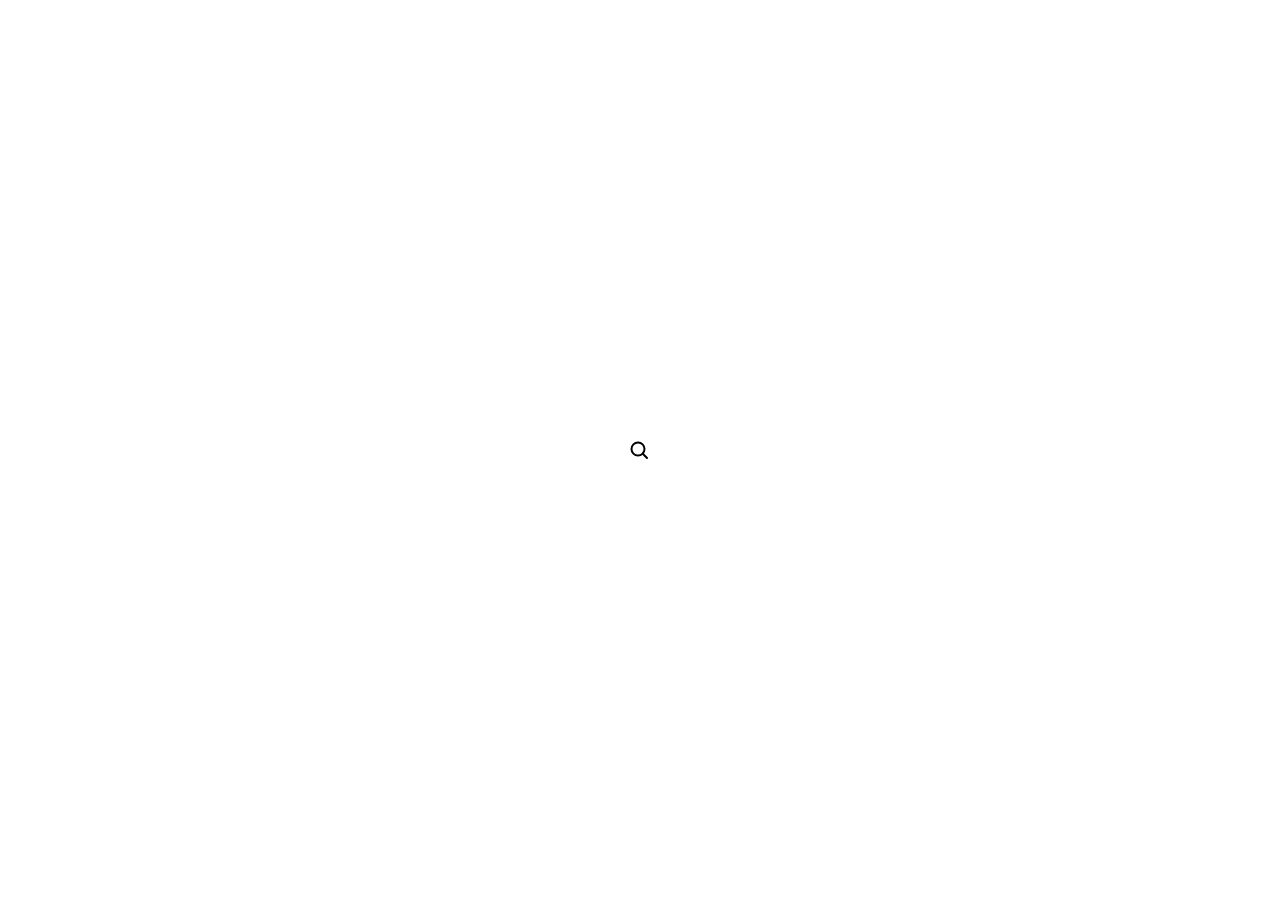
==== web/index.html @ 29fda671 "Search gno.land: realms, packages and their source, accounts, tokens and transactions on mainnet and" ====
<!doctype html>
<html lang="en">
<head>
<meta charset="utf-8">
<meta name="viewport" content="width=device-width, initial-scale=1, viewport-fit=cover">
<meta name="theme-color" content="#f3f4fb" media="(prefers-color-scheme: light)">
<meta name="theme-color" content="#05060d" media="(prefers-color-scheme: dark)">
<title>Search gno.land</title>
<meta name="description" content="Search everything written on gno.land.">
<link rel="preconnect" href="https://fonts.gstatic.com" crossorigin>
<link rel="stylesheet" href="https://fonts.googleapis.com/css2?family=Space+Grotesk:wght@400;500;600&family=JetBrains+Mono:wght@400;500&display=swap">
<link rel="stylesheet" href="/base.css">
<script src="/theme.js"></script>
<style>
  /* Sections: sr- search bar (with home and day/night inside it), rs- results, rd- reader.
     --col is the one content width: the open bar, the results and the page share both edges. */
  html, body { margin: 0; height: 100%; overflow: hidden; background: var(--bg); color: var(--ink);
    font: 400 var(--t-m)/1.5 "Space Grotesk", system-ui, -apple-system, "Segoe UI", sans-serif; }
  #bg { position: fixed; inset: 0; width: 100%; height: 100%; display: block; }

  /* search: a button at rest, a bar while searching, docked while reading */
  :root { --col: min(760px, calc(100vw - 32px)); }
  .sr-bar { --top: 22vh; position: fixed; z-index: 3; left: 50%; top: 50%; transform: translate(-50%, -50%);
    width: 64px; height: 64px; border-radius: 32px; display: flex; align-items: center;
    background: var(--glass); border: 1px solid var(--line);
    backdrop-filter: blur(18px); -webkit-backdrop-filter: blur(18px);
    box-shadow: 0 0 48px var(--glow), 0 18px 60px var(--shade);
    transition: width .45s var(--ease), top .5s var(--ease), bottom .5s var(--ease), transform .5s var(--ease); }
  .sr-bar::before { content: ""; position: absolute; inset: -6px; border-radius: inherit; pointer-events: none;
    border: 1px solid var(--line); animation: sr-pulse 3.2s ease-in-out infinite; }
  @keyframes sr-pulse { 50% { inset: -14px; opacity: 0; } }
  .sr-go { flex: none; width: 62px; height: 62px; border: 0; background: none; color: var(--accent);
    display: grid; place-items: center; cursor: pointer; border-radius: 31px; }
  .sr-go svg { width: 24px; height: 24px; }
  .sr-q { flex: 1; min-width: 0; height: 100%; border: 0; outline: 0; background: none; color: var(--ink);
    font: inherit; font-size: var(--t-xl); padding: 0 8px 0 0; opacity: 0; pointer-events: none; transition: opacity .25s; }
  .sr-q::placeholder { color: var(--dim); }
  .sr-q::-webkit-search-cancel-button { display: none; }
  /* home and day/night: icon buttons at the bar's right end, only while it is open */
  .sr-ico { flex: none; width: 44px; height: 44px; margin-right: 6px; border: 0; border-radius: 22px; background: none;
    color: var(--dim); cursor: pointer; display: none; place-items: center; }
  .sr-ico + .sr-ico { margin-left: -4px; }
  .sr-ico svg { width: 20px; height: 20px; }
  @media (hover: hover) { .sr-ico:hover { color: var(--accent); } }
  body.open .sr-ico { display: grid; }
  /* the smallest phones: tighter icons and a slightly smaller box text, so "Search gno.land" fits */
  @media (max-width: 379px) {
    body.open .sr-go { width: 46px; }
    .sr-ico { width: 38px; margin-right: 4px; }
    .sr-q { font-size: var(--t-l); }
  }
  #theme .th-sun, :root[data-dark] #theme .th-moon { display: none; }
  :root[data-dark] #theme .th-sun { display: block; }
  body.open .sr-bar { width: var(--col); top: var(--top); transform: translate(-50%, 0); }
  body.open .sr-bar::before { animation: none; opacity: 0; }
  body.open .sr-q { opacity: 1; pointer-events: auto; }
  body.open .sr-go { width: 56px; }
  body.reading .sr-bar { top: 14px; }
  @media (max-width: 700px) {
    .sr-bar { --top: 16px; }
    body.reading .sr-bar { top: auto; bottom: max(14px, env(safe-area-inset-bottom)); }
  }
  @media (max-height: 500px) { .sr-bar { --top: 12px; } }

  /* results: an overlay under the bar whose count line and list exist from the first paint at
     their final size, so nothing below the box moves while results arrive */
  .rs-wrap { --rs-top: calc(22vh + 64px); position: fixed; z-index: 2; left: 50%; transform: translateX(-50%);
    top: var(--rs-top); bottom: 0; width: var(--col); display: flex; flex-direction: column;
    opacity: 0; pointer-events: none; transition: opacity .25s; }
  @media (max-width: 700px) { .rs-wrap { --rs-top: 80px; } }
  @media (max-height: 500px) { .rs-wrap { --rs-top: 76px; } }
  body.open:not(.reading) .rs-wrap { opacity: 1; pointer-events: auto; }
  .rs-count { flex: none; height: 34px; display: flex; align-items: center; justify-content: space-between; gap: 12px;
    padding: 0 6px; font: 400 var(--t-xs)/1 var(--mono); color: var(--dim); white-space: nowrap; overflow: hidden; }
  .rs-count span { min-width: 0; overflow: hidden; text-overflow: ellipsis; }
  /* the network name is the switch: an inline text link the full height of the row, not a second button */
  .rs-net { flex: none; height: 34px; padding: 0 0 0 8px; border: 0; background: none; font: inherit; color: var(--accent);
    text-decoration: underline; text-underline-offset: 3px; cursor: pointer; }
  @media (max-width: 379px) { .rs-blk { display: none; } }  /* the count comes first on the smallest phones */
  .rs-net:disabled { color: var(--dim); text-decoration: none; cursor: default; }
  .rs-list { flex: 1; min-height: 0; overflow-y: auto; overscroll-behavior: contain; margin: 0; padding: 0 0 24px;
    list-style: none; scrollbar-width: thin; }
  /* every card is one fixed shape: title, path, two snippet lines, meta, each clamped */
  .rs-card { display: grid; grid-template-rows: 24px 20px 42px 20px; row-gap: 2px; height: 128px;
    margin: 0 0 8px; padding: 10px 18px; border-radius: 16px; cursor: pointer; overflow: hidden;
    background: var(--card); border: 1px solid transparent;
    backdrop-filter: blur(12px); -webkit-backdrop-filter: blur(12px); transition: border-color .15s, background .15s; }
  .rs-card.sel { border-color: var(--line); background: var(--card-on); }
  @media (hover: hover) { .rs-card:hover { border-color: var(--line); background: var(--card-on); } }
  .rs-t, .rs-u, .rs-m { overflow: hidden; text-overflow: ellipsis; white-space: nowrap; }
  .rs-t { font-weight: 600; font-size: var(--t-l); line-height: 24px; }
  .rs-u { font: 400 var(--t-xs)/20px var(--mono); color: var(--path); }
  .rs-s { color: var(--dim); font-size: var(--t-s); line-height: 21px; display: -webkit-box; -webkit-line-clamp: 2;
    -webkit-box-orient: vertical; overflow: hidden; overflow-wrap: anywhere; }
  .rs-m { font: 400 var(--t-xs)/20px var(--mono); color: var(--dim); }
  .rs-s mark { background: var(--mark); color: var(--ink); border-radius: 3px; padding: 0 2px; }
  .rs-none { height: 128px; display: grid; place-items: center; text-align: center; color: var(--dim);
    padding: 0 18px; overflow: hidden; overflow-wrap: anywhere; }

  /* reader */
  .rd-wrap { position: fixed; z-index: 1; inset: 0; overflow-y: auto; opacity: 0; pointer-events: none;
    padding: 88px 16px 40px; transition: opacity .35s; background: var(--bg); }
  @media (max-width: 700px) { .rd-wrap { padding: 20px 16px 104px; } }
  body.reading .rd-wrap { opacity: 1; pointer-events: auto; }
  .rd-doc { max-width: 760px; margin: 0 auto; }
  .rd-meta { display: flex; align-items: center; min-height: 44px; margin-bottom: 14px;
    font: 400 var(--t-xs)/1.4 var(--mono); color: var(--dim); }
  .rd-meta > div { min-width: 0; display: flex; flex-direction: column; }
  .rd-meta a { color: var(--path); text-decoration: none; overflow: hidden; text-overflow: ellipsis; white-space: nowrap; }
  .rd-state { height: 17px; overflow: hidden; white-space: nowrap; text-overflow: ellipsis; }
  .rd-body { line-height: 1.65; overflow-wrap: anywhere; min-height: 60vh; }
  .rd-body h1, .rd-body h2, .rd-body h3 { line-height: 1.25; text-wrap: balance; }
  .rd-body a { color: var(--accent); }
  .rd-body .rd-host { color: var(--dim); font: 400 var(--t-xs) var(--mono); }
  .rd-body pre, .rd-body code { font-family: var(--mono); font-size: 13px; }
  .rd-body pre { background: var(--faint); border-radius: 10px; padding: 12px; overflow-x: auto; }
  .rd-body table { border-collapse: collapse; display: block; overflow-x: auto; max-width: 100%; }
  .rd-body td, .rd-body th { border: 1px solid var(--faint); padding: 6px 10px; }
  .rd-body blockquote { border-left: 2px solid var(--accent); margin: 0; padding-left: 14px; color: var(--dim); }
  .rd-dim { color: var(--dim); }

  /* the resting screen's two lines: what is indexed, and how to search or switch network */
  .hint { position: fixed; z-index: 1; left: 16px; right: 16px; bottom: max(10px, env(safe-area-inset-bottom)); height: 56px;
    display: flex; flex-direction: column; align-items: center; justify-content: center; text-align: center;
    font: 400 var(--hint-size)/20px var(--mono); color: var(--dim); overflow: hidden; transition: opacity .3s;
    /* both lines one size, scaled down on narrow phones so the whole text fits instead of being cut (2026-11-16):
       the longest line is ~47 mono characters, about 0.6em each, inside 100vw - 32px */
    --hint-size: clamp(9.5px, calc((100vw - 32px) / 48 / 0.6), var(--t-xs)); }
  .hint > span { max-width: 100%; white-space: nowrap; overflow: hidden; }
  .hint > span + span { height: 32px; display: flex; align-items: center; justify-content: center; gap: .6ch; }
  .hint-net { height: 32px; padding: 0 2px; border: 0; background: none; font: inherit; color: var(--accent);
    text-decoration: underline; text-underline-offset: 3px; cursor: pointer; }
  body.open .hint { opacity: 0; pointer-events: none; }
  @media (prefers-reduced-motion: reduce) { *, .sr-bar::before { animation: none !important; transition: none !important; } }
</style>
</head>
<body>
<canvas id="bg" aria-hidden="true"></canvas>

<div class="sr-bar" role="search">
  <button class="sr-go" id="go" aria-label="Search gno.land">
    <svg viewBox="0 0 24 24" fill="none" stroke="currentColor" stroke-width="2" stroke-linecap="round"><circle cx="11" cy="11" r="6.5"/><path d="M20 20l-4.2-4.2"/></svg>
  </button>
  <input class="sr-q" id="q" type="search" maxlength="200" placeholder="Search gno.land" autocomplete="off" spellcheck="false" enterkeyhint="search" aria-label="Search gno.land" aria-controls="results">
  <button class="sr-ico" id="home" aria-label="Home">
    <svg viewBox="0 0 24 24" fill="none" stroke="currentColor" stroke-width="2" stroke-linecap="round" stroke-linejoin="round"><path d="M4 11l8-7 8 7"/><path d="M6 9.5V20h12V9.5"/></svg>
  </button>
  <button class="sr-ico" id="theme" aria-label="Switch day and night">
    <svg class="th-moon" viewBox="0 0 24 24" fill="none" stroke="currentColor" stroke-width="2" stroke-linecap="round" stroke-linejoin="round"><path d="M20 14.5A8 8 0 1 1 9.5 4a6.5 6.5 0 0 0 10.5 10.5z"/></svg>
    <svg class="th-sun" viewBox="0 0 24 24" fill="none" stroke="currentColor" stroke-width="2" stroke-linecap="round"><circle cx="12" cy="12" r="4"/><path d="M12 2v2M12 20v2M4.9 4.9l1.4 1.4M17.7 17.7l1.4 1.4M2 12h2M20 12h2M4.9 19.1l1.4-1.4M17.7 6.3l1.4-1.4"/></svg>
  </button>
</div>

<div class="rs-wrap">
  <div class="rs-count" aria-live="polite"><span id="count"></span><button class="rs-net" id="net" hidden></button></div>
  <ul class="rs-list" id="results" role="listbox" aria-label="Results"></ul>
</div>

<div class="rd-wrap" id="reader">
  <article class="rd-doc">
    <div class="rd-meta"><div><a id="src" target="_blank" rel="nofollow noopener noreferrer"></a><span class="rd-state" id="state"></span></div></div>
    <div class="rd-body" id="body"></div>
  </article>
</div>

<div class="hint" id="hint"><span id="hint-stats"></span><span><span id="hint-how"></span><button class="hint-net" id="hint-net" hidden></button></span></div>

<script src="https://cdnjs.cloudflare.com/ajax/libs/marked/12.0.2/marked.min.js"></script>
<script src="https://cdnjs.cloudflare.com/ajax/libs/dompurify/3.1.6/purify.min.js"></script>
<script type="module" src="/app.js"></script>
</body>
</html>
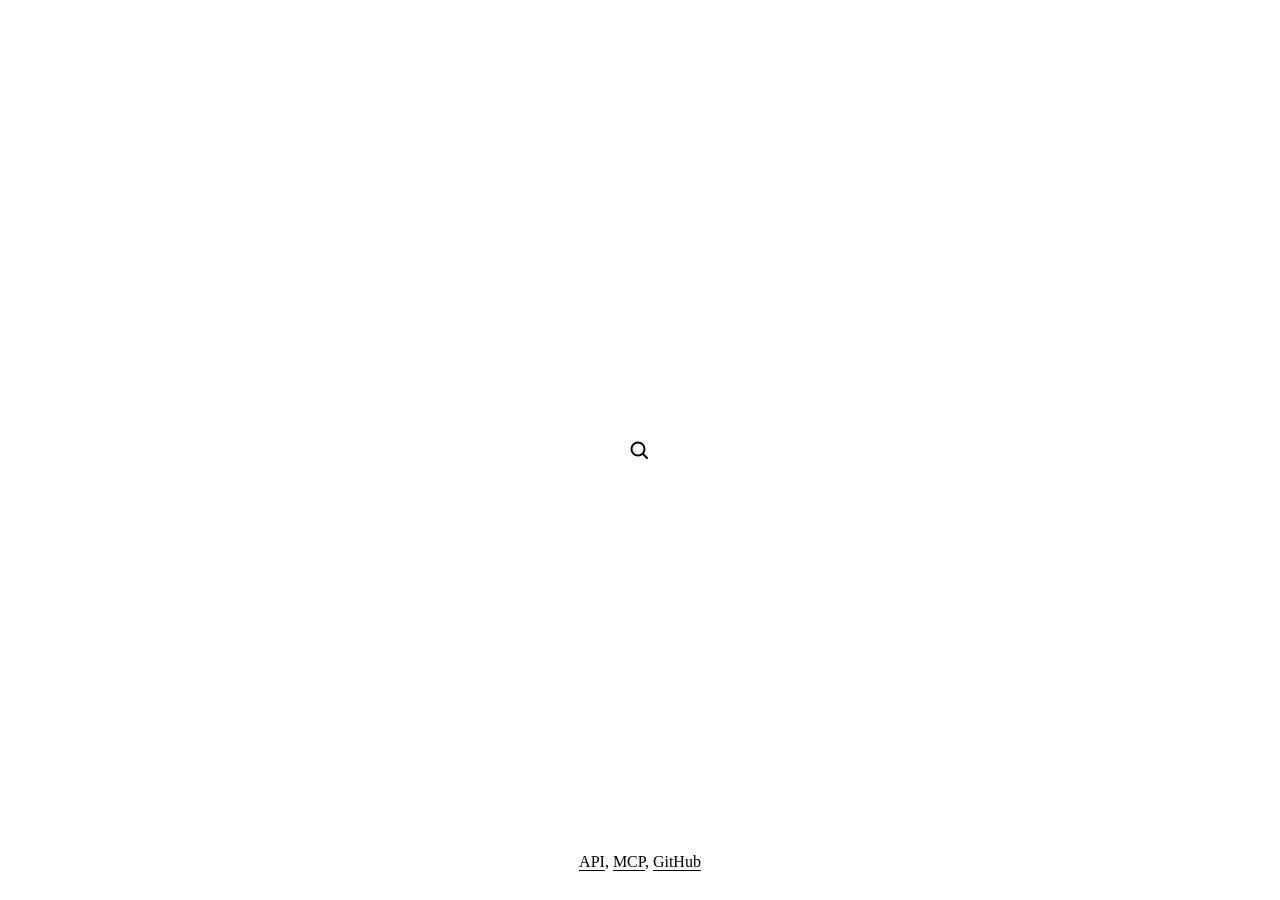
==== commit 22c38dc3: "Add API, MCP and GitHub links as a third line on the resting screen" ====
--- a/web/index.html
+++ b/web/index.html
@@ -120,7 +120,7 @@
   .rd-dim { color: var(--dim); }
 
   /* the resting screen's two lines: what is indexed, and how to search or switch network */
-  .hint { position: fixed; z-index: 1; left: 16px; right: 16px; bottom: max(10px, env(safe-area-inset-bottom)); height: 56px;
+  .hint { position: fixed; z-index: 1; left: 16px; right: 16px; bottom: max(10px, env(safe-area-inset-bottom)); height: 88px;
     display: flex; flex-direction: column; align-items: center; justify-content: center; text-align: center;
     font: 400 var(--hint-size)/20px var(--mono); color: var(--dim); overflow: hidden; transition: opacity .3s;
     /* both lines one size, scaled down on narrow phones so the whole text fits instead of being cut (2026-11-16):
@@ -128,6 +128,9 @@
     --hint-size: clamp(9.5px, calc((100vw - 32px) / 48 / 0.6), var(--t-xs)); }
   .hint > span { max-width: 100%; white-space: nowrap; overflow: hidden; }
   .hint > span + span { height: 32px; display: flex; align-items: center; justify-content: center; gap: .6ch; }
+  /* the third line: where developers and agent users go next, one inline link each */
+  .hint > .hint-links { height: 32px; line-height: 32px; display: block; text-align: center; }  /* inline text, commas on the word; overrides the second row's flex rule */
+  .hint-links a { color: var(--accent); text-decoration: underline; text-underline-offset: 3px; }
   .hint-net { height: 32px; padding: 0 2px; border: 0; background: none; font: inherit; color: var(--accent);
     text-decoration: underline; text-underline-offset: 3px; cursor: pointer; }
   body.open .hint { opacity: 0; pointer-events: none; }
@@ -163,7 +166,7 @@
   </article>
 </div>
 
-<div class="hint" id="hint"><span id="hint-stats"></span><span><span id="hint-how"></span><button class="hint-net" id="hint-net" hidden></button></span></div>
+<div class="hint" id="hint"><span id="hint-stats"></span><span><span id="hint-how"></span><button class="hint-net" id="hint-net" hidden></button></span><span class="hint-links"><a href="/api">API</a>, <a href="/api#agents">MCP</a>, <a href="https://github.com/JoveCosmos/gnoland-search" target="_blank" rel="noopener noreferrer">GitHub</a></span></div>
 
 <script src="https://cdnjs.cloudflare.com/ajax/libs/marked/12.0.2/marked.min.js"></script>
 <script src="https://cdnjs.cloudflare.com/ajax/libs/dompurify/3.1.6/purify.min.js"></script>
